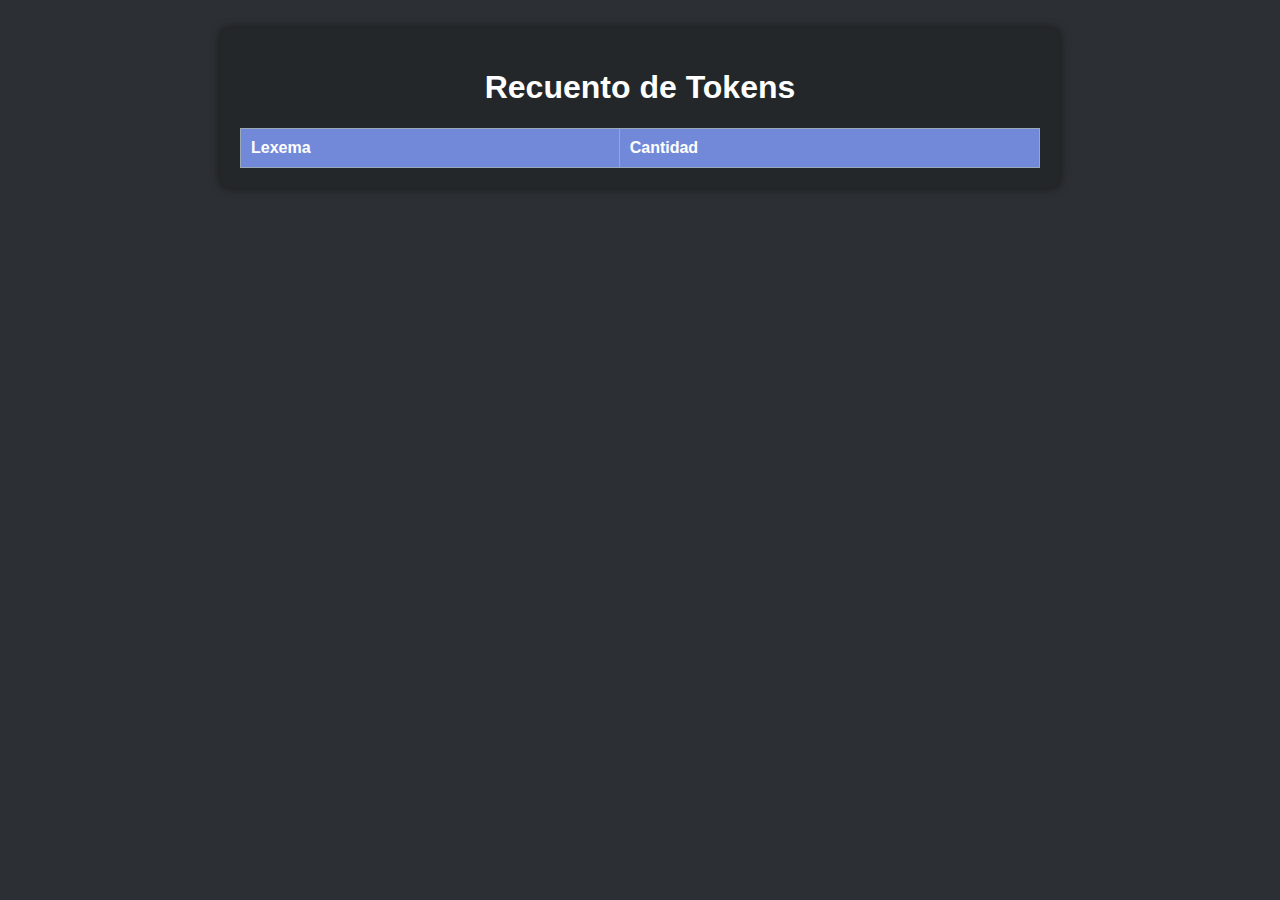
==== RecuentoTokens.html @ a00507f8 "recuento de tokens" ====
<!DOCTYPE html>
<html lang="es">
<head>
    <meta charset="UTF-8">
    <meta name="viewport" content="width=device-width, initial-scale=1.0">
    <title>Recuento de Tokens</title>
    <style>
        body {
            font-family: Arial, sans-serif;
            background-color: #2c2f33;
            color: white;
            text-align: center;
            padding: 20px;
        }
        .container {
            max-width: 800px;
            margin: auto;
            background-color: #23272a;
            padding: 20px;
            border-radius: 10px;
            box-shadow: 0px 0px 10px rgba(0, 0, 0, 0.5);
        }
        table {
            width: 100%;
            border-collapse: collapse;
            margin-top: 20px;
        }
        th, td {
            border: 1px solid #99aab5;
            padding: 10px;
            text-align: left;
        }
        th {
            background-color: #7289da;
            color: white;
        }
        td {
            background-color: #2c2f33;
            color: white;
        }
        tr:nth-child(even) td {
            background-color: #3e4147;
        }
    </style>
</head>
<body>
    <div class="container">
        <h1>Recuento de Tokens</h1>
        <table id="tablaRecuentoLexemas">
            <thead>
                <tr>
                    <th>Lexema</th>
                    <th>Cantidad</th>
                </tr>
            </thead>
            <tbody>
                <!-- Las filas de datos se agregarán dinámicamente aquí -->
            </tbody>
        </table>
        <script src="RecuentoTokens.js"></script>
    </div>
</body>
</html>
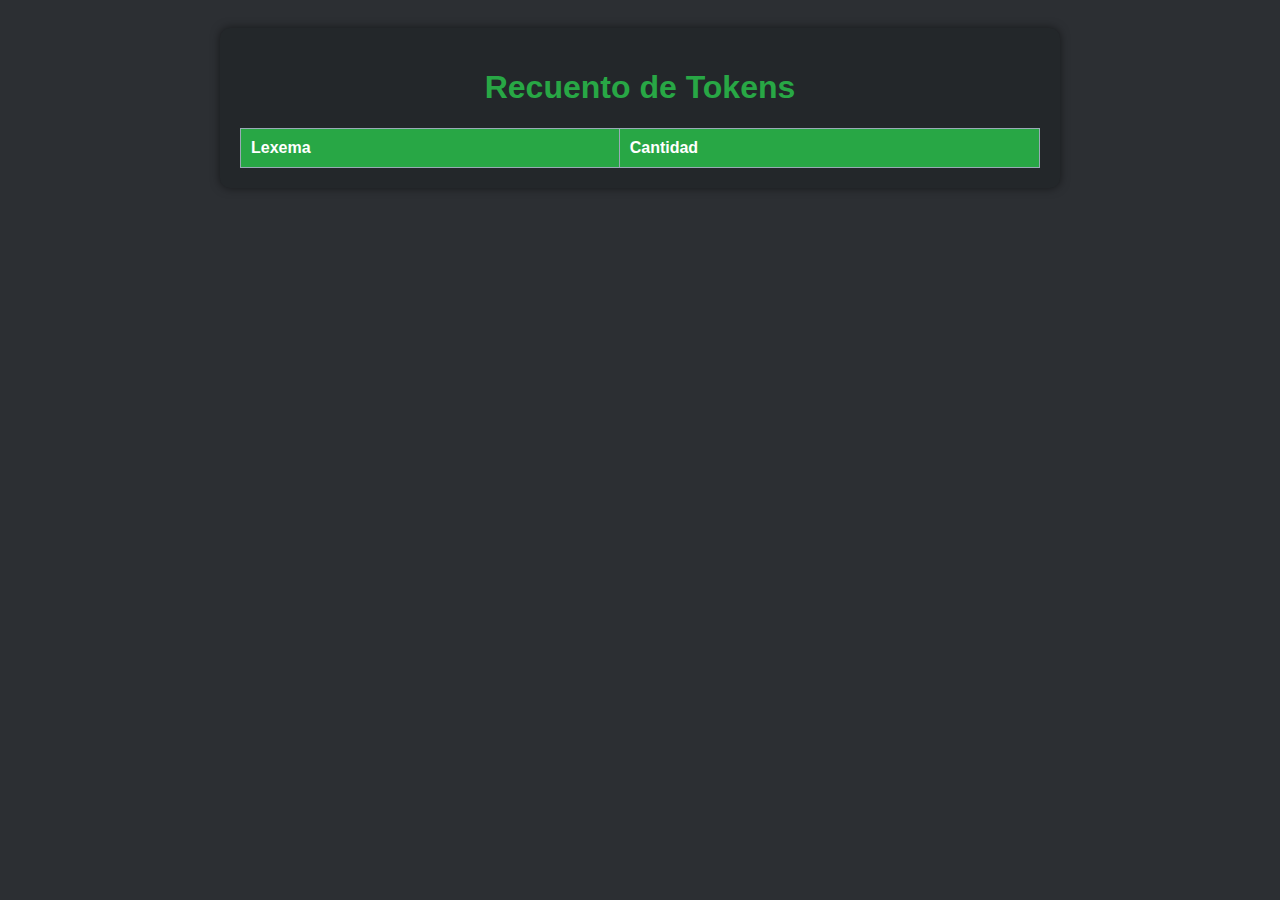
==== commit 1bc2b64c: "personalizando reportes" ====
--- a/RecuentoTokens.html
+++ b/RecuentoTokens.html
@@ -31,7 +31,7 @@
             text-align: left;
         }
         th {
-            background-color: #7289da;
+            background-color: #28a745; /* Color verde para los encabezados */
             color: white;
         }
         td {
@@ -40,6 +40,9 @@
         }
         tr:nth-child(even) td {
             background-color: #3e4147;
+        }
+        h1 {
+            color: #28a745; /* Color verde para el título */
         }
     </style>
 </head>
